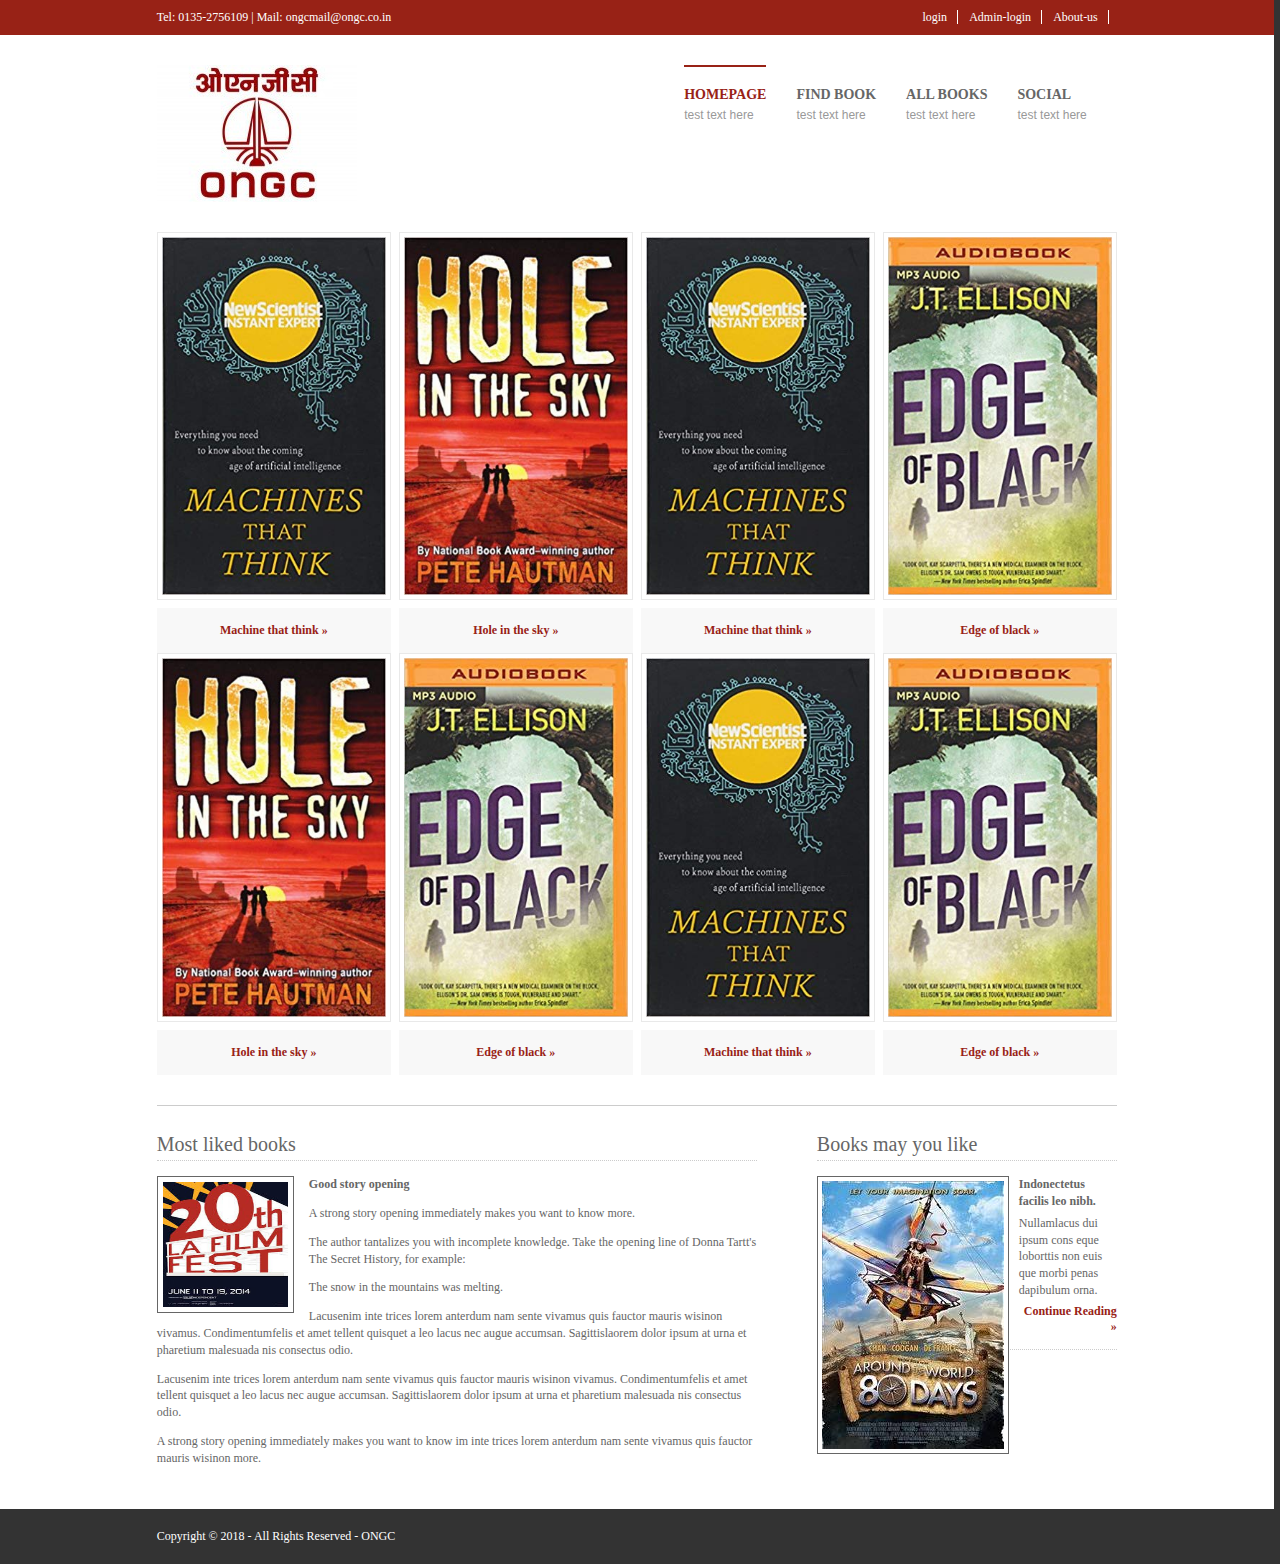
==== index.html @ adbd3b01 "gitcode" ====
<!DOCTYPE html PUBLIC "-//W3C//DTD XHTML 1.0 Transitional//EN" "http://www.w3.org/TR/xhtml1/DTD/xhtml1-transitional.dtd">

<html xmlns="http://www.w3.org/1999/xhtml">
<head>
<title>Prestigious</title>
<meta http-equiv="Content-Type" content="text/html; charset=iso-8859-1" />
<link rel="stylesheet" href="layout/styles/layout.css" type="text/css" />
</head>
<body >
<div class="wrapper col1">
  <div id="topbar">
    <p>Tel: 0135-2756109 | Mail: ongcmail@ongc.co.in</p>
    <ul>
      <li><a href="login/index.html">login</a></li>
      <li><a href="login/index.html">Admin-login</a></li>
      <li><a href="#">About-us</a></li>
      <li class="last"><a href="#"></a></li>
    </ul>
    <br class="clear" />
  </div>
</div>
<div class="wrapper col2">
  <div id="header">
    <div id="topnav">
      <ul>
        <li><a href="#">Social</a><span>Test Text Here</span>
          <ul>
            <li><a href="#">Instagram</a></li>
            <li><a href="#">Twitter</a></li>
            <li><a href="#">Facebook</a></li>
          </ul>
        </li>
        <li><a href="pages/allbook.html">All books</a><span>Test Text Here</span></li>
        <li><a href="pages/findbook.html">Find book</a><span>Test Text Here</span></li>
        <li class="active"><a href="index.html">Homepage</a><span>Test Text Here</span></li>
      </ul>
    </div>
    <div id="logo">
      <img src="images/demo/b.jpg" alt="" /> <a href="index.html"></a
      <p></p>
    </div>
    <br class="clear" />
  </div>
</div>
<div class="wrapper col3">
  <div id="intro">
    <ul>
      <li><img src="images/demo/m.jpg" alt="" /> <a href="#">Machine that think &raquo;</a></li>
      <li><img src="images/demo/n.jpg" alt="" /> <a href="#">Hole in the sky &raquo;</a></li>
      <li><img src="images/demo/m.jpg" alt="" /> <a href="#">Machine that think &raquo;</a></li>
      <li class="last"><img src="images/demo/o.jpg" alt="" /> <a href="#">Edge of black &raquo;</a></li>
    </ul>
	
	<ul>
      <li><img src="images/demo/n.jpg" alt="" /> <a href="#">Hole in the sky &raquo;</a></li>
      <li><img src="images/demo/o.jpg" alt="" /> <a href="#">Edge of black &raquo;</a></li>
      <li><img src="images/demo/m.jpg" alt="" /> <a href="#">Machine that think &raquo;</a></li>
      <li class="last"><img src="images/demo/o.jpg" alt="" /> <a href="#">Edge of black &raquo;</a></li>
    </ul>
 <br class="clear" />
  </div>
</div>
<div class="wrapper col4">
  <div id="container">
    <div id="content">
      <h2>Most liked books</h2>
      <img class="imgl" src="images/demo/u.jpg" alt="" width="125" height="125" />
      <p><strong>Good story opening</strong></p>
      <p>A strong story opening immediately makes you want to know more.</p>
      <p>The author tantalizes you with incomplete knowledge. Take the opening line of Donna Tartt's The Secret History, for example:</p>
      <p>The snow in the mountains was melting. </p>
      <p>Lacusenim inte trices lorem anterdum nam sente vivamus quis fauctor mauris wisinon vivamus. Condimentumfelis et amet tellent quisquet a leo lacus nec augue accumsan. Sagittislaorem dolor ipsum at urna et pharetium malesuada nis consectus odio.</p>
		<p>Lacusenim inte trices lorem anterdum nam sente vivamus quis fauctor mauris wisinon vivamus. Condimentumfelis et amet tellent quisquet a leo lacus nec augue accumsan. Sagittislaorem dolor ipsum at urna et pharetium malesuada nis consectus odio.</p>
	       <p>A strong story opening immediately makes you want to know im inte trices lorem anterdum nam sente vivamus quis fauctor mauris wisinon more.</p>
	  </div>
    <div id="column">
      <div class="holder">
        <h2>Books may you like</h2>
        <ul id="latestnews">
          <li><img class="imgl" src="images/demo/v.jpg" alt="" />
            <p><strong>Indonectetus facilis leo nibh.</strong></p>
            <p>Nullamlacus dui ipsum cons eque loborttis non euis que morbi penas dapibulum orna.</p>
            <p class="readmore"><a href="#">Continue Reading &raquo;</a></p>
          </li>
         
        </ul>
      </div>
    </div>
    <br class="clear" />
  </div>
</div>
<div class="wrapper col6">
  <div id="copyright">
    <p class="fl_left">Copyright &copy; 2018 - All Rights Reserved - ONGC</p>
    
    <br class="clear" />
  </div>
</div>
</body>
</html>
---- layout/styles/layout.css ----
@charset "utf-8";
/*
Template Name: Prestigious
Author: <a href="http://www.os-templates.com/">OS Templates</a>
Author URI: http://www.os-templates.com/
Licence: Free to use under our free template licence terms
Licence URI: http://www.os-templates.com/template-terms
File: Layout CSS
*/

@import url("navi.css");
@import url("forms.css");
@import url("tables.css");

html{overflow-y:scroll;}
body{margin:0; padding:0; font-size:12px; font-family:verdana, Arial, Helvetica, sans-serif; color:#FFFFFF; background-color:#333333;}

.justify{text-align:justify;}
.bold{font-weight:bold;}
.center{text-align:center;}
.right{text-align:right;}
.nostart{margin:0; padding:0; list-style-type:none;}

.clear{clear:both;}
br.clear{clear:both; margin-top:-15px;}

a{outline:none; text-decoration:none;}

.fl_left, .imgl{float:left;}
.fl_right, .imgr{float:right;}

img{margin:0; padding:0; border:none;}
.imgl, .imgr{border:1px solid #666666; padding:5px; color:#666666; background-color:#FFFFFF;}
.imgl{margin:0 15px 0 0; clear:left;}
.imgr{margin:0 0 15px 15px; clear:right;}

/* ----------------------------------------------Wrapper------------------------------------- */

div.wrapper{display:block; width:100%; margin:0; text-align:left;}
div.wrapper h1, div.wrapper h2, div.wrapper h3, div.wrapper h4, div.wrapper h5, div.wrapper h6{margin:0 0 15px 0; padding:0; font-size:20px; font-weight:normal; font-family:Georgia, "Times New Roman", Times, serif;}
.col1, .col1 a{color:#FFFFFF; background-color:#982216;}
.col2{color:#666666; background-color:#FFFFFF;}
.col3{color:#666666; background-color:#FFFFFF;}
.col4{color:#666666; background-color:#FFFFFF;}
.col4 a{color:#982216; background-color:#FFFFFF;}
.col5{color:#999999; background-color:#F8F8F8;}
.col5 a{color:#982216; background-color:#F8F8F8;}
.col6, .col6 a{color:#FFFFFF; background-color:#333333;}

/* ----------------------------------------------Generalise------------------------------------- */

#topbar, #header, #intro, #breadcrumb, #container, #footer, #copyright{display:block; position:relative; width:960px; margin:0 auto;}

/* ----------------------------------------------TopBar------------------------------------- */

#topbar{padding:10px 0;}
#topbar p{float:left; margin:0; padding:0;}
#topbar ul{float:right; margin:0; padding:0; list-style:none;}
#topbar li{display:inline; margin:0 8px 0 0; padding:0 10px 0 0; border-right:1px solid white;}
#topbar li.last{margin-right:0; padding-right:0; border:none;}

/* ----------------------------------------------Header------------------------------------- */

#header{padding:30px 0; z-index:1000;}
#header h1, #header p{margin:0; padding:0;}
#header #logo{display:block; float:left; width:260px;}
#header h1{margin:0; font-size:36px; border:none;}
#header h1 a{color:#666666; background-color:#FFFFFF;}

/* ----------------------------------------------Homepage Intro------------------------------------- */

#intro{padding:0 0 30px 0; border-bottom:1px solid #CCCCCC;}
#intro ul{margin:0; padding:0; list-style:none;}
#intro li{display:block; float:left; width:234px; margin:0 8px 0 0;}
#intro li.last{margin-right:0;}
#intro img{display:block; width:224px; margin:0 0 8px 0; padding:4px; color:#666666; background-color:#FFFFFF; border:1px solid #E9E9E9;}
#intro a{display:block; width:234px; margin:0; padding:15px 0; font-weight:bold; text-align:center; overflow:hidden; color:#982216; background-color:#F8F8F8;}

/* ----------------------------------------------BreadCrumb------------------------------------- */

#breadcrumb{padding:30px 0; border-top:1px solid #CCCCCC; border-bottom:1px solid #CCCCCC;}
#breadcrumb a{color:#982216; background-color:#FFFFFF;}
#breadcrumb ul{margin:0; padding:0; list-style:none;}
#breadcrumb ul li{display:inline;}
#breadcrumb ul li.current a{text-decoration:underline;}

/* ----------------------------------------------Content------------------------------------- */
 body{font-family: Georgia,Verdana,serif;
    margin:0;
    padding:0;
    width: 99.5%;
}  
#container{padding:30px 0; line-height:1.4em;}
#container h1, #container h2, #container h3, #container h4, #container h5, #container h6{padding-bottom:8px; border-bottom:1px dotted #CCCCCC;}
#content{display:block; float:left; width:600px;}

/*content*/
 	   #background-image{
             background-color:#white;
             height:1655px;
             width: 100%;
            
             background-size: cover;  
         }
         
             .form_code .post_code{
                 width: 40%;
                 display:block;
                 margin-left: auto;
                 margin-right: auto;
                 padding: .6rem;
                 border:none;
                 border-radius: .2rem;
                 OUTLINE:NONE;
             }
         
             .form_code button{
                 width: 20%;
                 display: inline-block;
                 margin-left: auto;
                 margin-right: auto;
                 text-align:center;
                 background-color:#00bab1;
                 color: white;
                 padding: .6rem;
                 margin-top: 1rem;
                 border:none;
                 border-radius: .3rem;
             }
`
 





/* Comments */

#comments{margin-bottom:40px;}
#comments .commentlist{margin:0; padding:0;}
#comments .commentlist ul{margin:0; padding:0; list-style:none;}
#comments .commentlist li.comment_odd, #comments .commentlist li.comment_even{margin:0 0 10px 0; padding:15px; list-style:none;}
#comments .commentlist li.comment_odd{color:#666666; background-color:#FFFFFF;}
#comments .commentlist li.comment_odd a{color:#3E7060; background-color:#FFFFFF;}
#comments .commentlist li.comment_even{color:#666666; background-color:#E8E8E8;}
#comments .commentlist li.comment_even a{color:#3E7060; background-color:#E8E8E8;}
#comments .commentlist .author .name{font-weight:bold;}
#comments .commentlist .submitdate{font-size:smaller;}
#comments .commentlist p{margin:10px 5px 10px 0; padding:0; font-weight:normal; text-transform:none;}
#comments .commentlist li .avatar{float:right; border:1px solid #EEEEEE; margin:0 0 0 10px;}

/* ----------------------------------------------Column------------------------------------- */

#column{display:block; float:right; width:300px;}
.flickrbox ul{margin:0; padding:0; list-style:none;}
.flickrbox li{display:block; float:left; width:80px; height:80px; margin:0 15px 15px 0; padding:4px; color:#666666; background-color:#FFFFFF; border:1px solid #CCCCCC;}
.flickrbox li.last{margin-right:0;}
#column .holder, #column #featured{display:block; width:300px; margin-bottom:20px;}
#column .holder h2.title{display:block; width:100%; height:65px; margin:0; padding:15px 0 0 0; font-size:20px; line-height:normal; border-bottom:1px dashed #666666;}
#column .holder h2.title img{float:left; margin:-15px 8px 0 0; padding:5px; border:1px solid #666666;}
#column div.imgholder{display:block; width:290px; margin:0 0 10px 0; padding:4px; color:#666666; background-color:#FFFFFF; border:1px solid #CCCCCC;}
#column .holder p.readmore{display:block; width:100%; font-weight:bold; text-align:right; line-height:normal;}

/* Featured Block */

#column #featured a{color:#666666; background-color:#F9F9F9;}
#column #featured ul, #column #featured h2, #column #featured p{margin:0; padding:0; list-style:none;}
#column #featured a{color:#982216; background-color:#F9F9F9;}
#column #featured li{display:block; width:250px; margin:0; padding:20px 25px; color:#666666; background-color:#F9F9F9;}
#column #featured li p.imgholder{display:block; width:240px; height:90px; margin:20px 0 15px 0; padding:4px; border:1px solid #CCCCCC;}
#column #featured li h2{margin:0; padding:0 0 14px 0; font-weight:normal; font-family:Georgia, "Times New Roman", Times, serif; line-height:normal; border-bottom:1px dashed #666666;}
#column #featured p.readmore{display:block; width:100%; margin-top:15px; font-weight:bold; text-align:right; line-height:normal;}
#column #latestnews{display:block; width:100%; margin:0; padding:0; list-style:none;}
#column #latestnews li{display:block; margin:0 0 20px 0; padding:0 0 15px 0; border-bottom:1px dotted #CCCCCC;}
#column #latestnews li.last{margin-bottom:0;}
#column #latestnews p{margin:0 0 5px 0; padding:0;}
#column #latestnews p.readmore{margin:0; padding:0;}
#column #latestnews .imgl{margin:0 10px 10px 0; padding:4px;}

/* ----------------------------------------------Footer------------------------------------- */

#footer{padding:30px 0;}
#footer h2{padding-bottom:8px; border-bottom:1px dotted #999999;}
#footer p, #footer ul, #footer a{margin:0; padding:0; font-weight:normal; list-style:none; line-height:normal;}
#footer .footbox{display:block; float:right; width:190px; margin:0 0 0 30px; padding:0;}
#footer li{margin-bottom:3px;}
#footer .last{margin:0;}
#newsletter{display:block; float:left; width:300px;}

/* ----------------------------------------------Copyright------------------------------------- */

#copyright{padding:20px 0;}
#copyright p{margin:0; padding:0;}
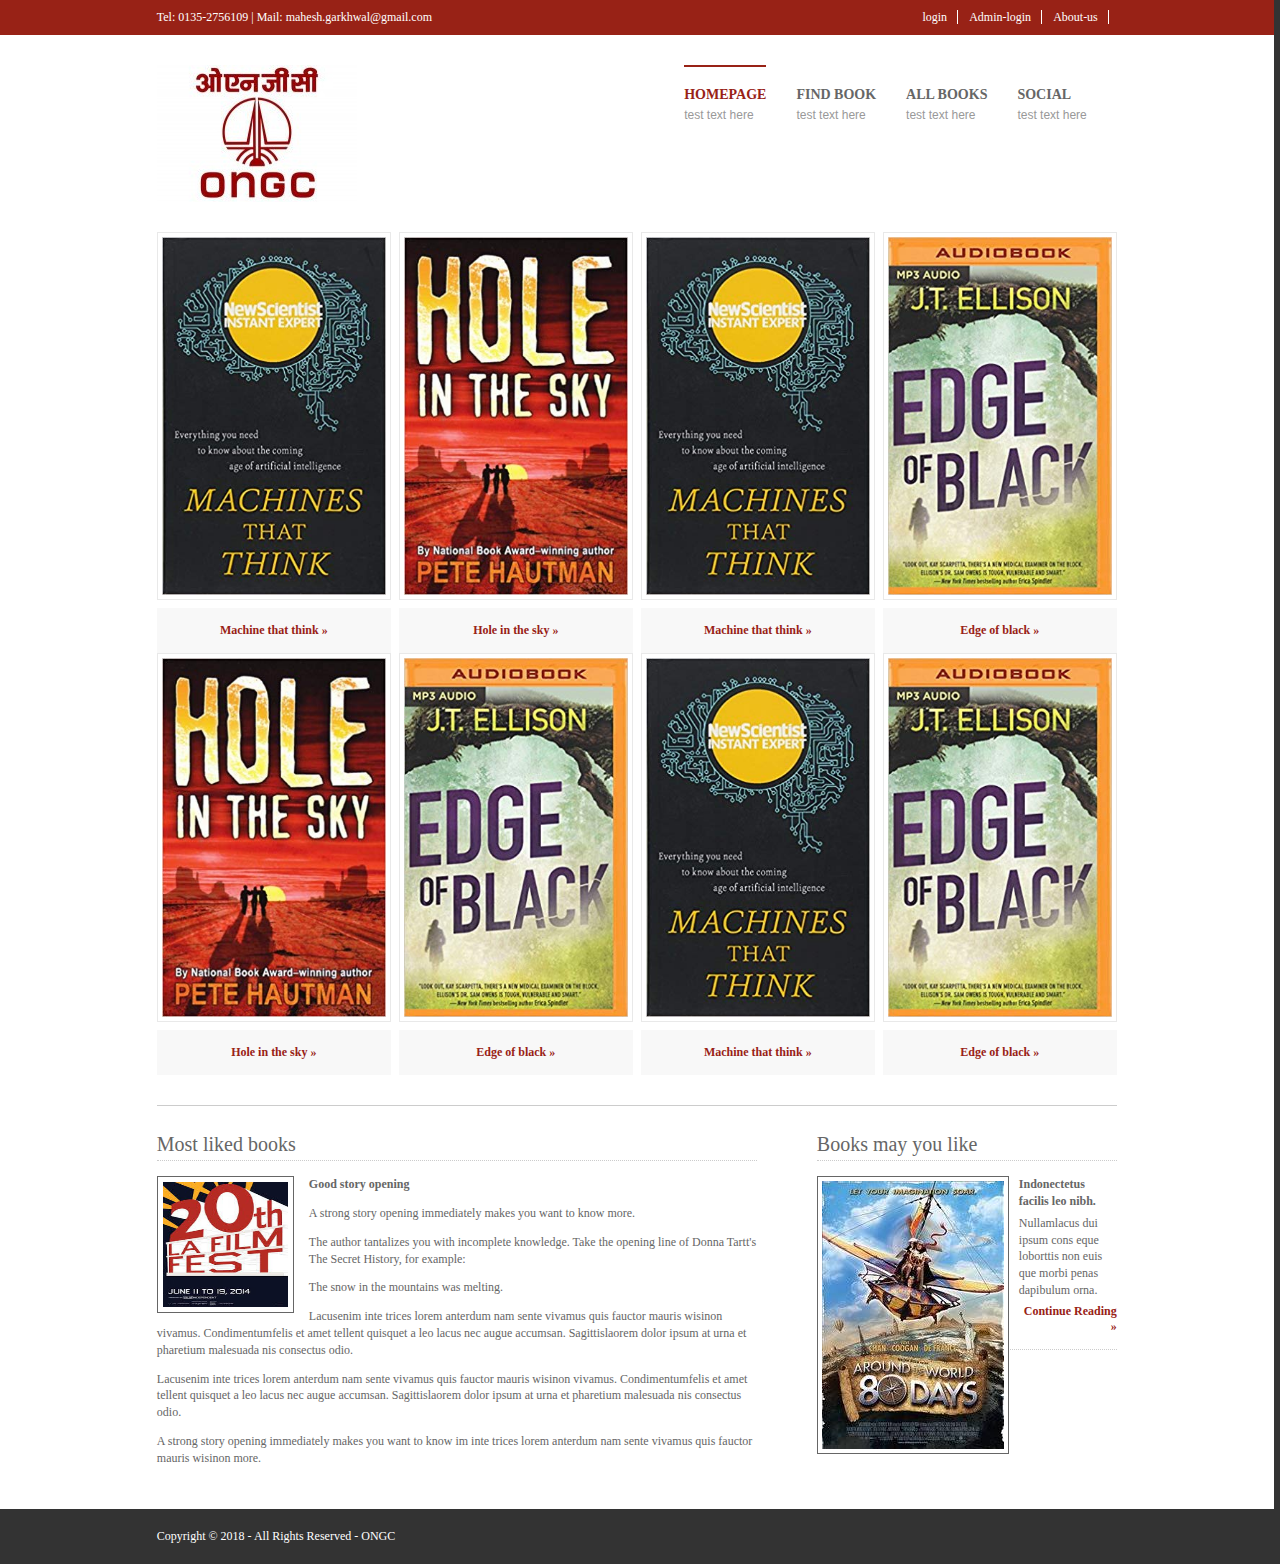
==== commit 9af22d2f: "code" ====
--- a/index.html
+++ b/index.html
@@ -9,7 +9,7 @@
 <body >
 <div class="wrapper col1">
   <div id="topbar">
-    <p>Tel: 0135-2756109 | Mail: ongcmail@ongc.co.in</p>
+    <p>Tel: 0135-2756109 | Mail: mahesh.garkhwal@gmail.com</p>
     <ul>
       <li><a href="login/index.html">login</a></li>
       <li><a href="login/index.html">Admin-login</a></li>
